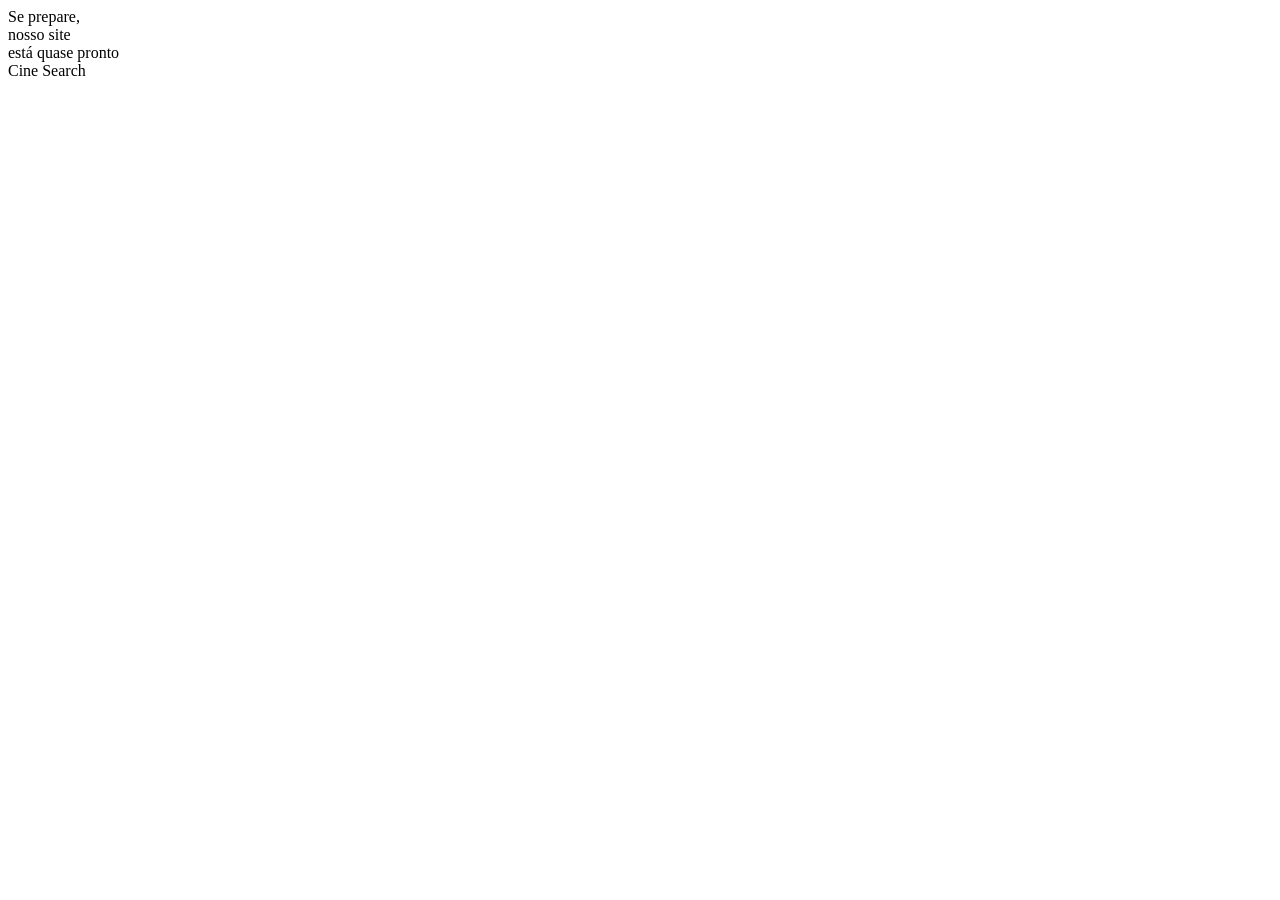
==== index.html @ e1d8bc82 "Create index.html" ====
<!DOCTYPE html>
<html lang="en">
<head>
  <meta charset="UTF-8">
  <meta http-equiv="X-UA-Compatible" content="IE=edge">
  <meta name="viewport" content="width=device-width, initial-scale=1.0">
  <title>Document</title>
</head>
<body>
  <div class="intro">Se prepare, <div class="room"> nosso site </div> está quase pronto </div>
  <div class="name">Cine Search</div>
</body>
</html>
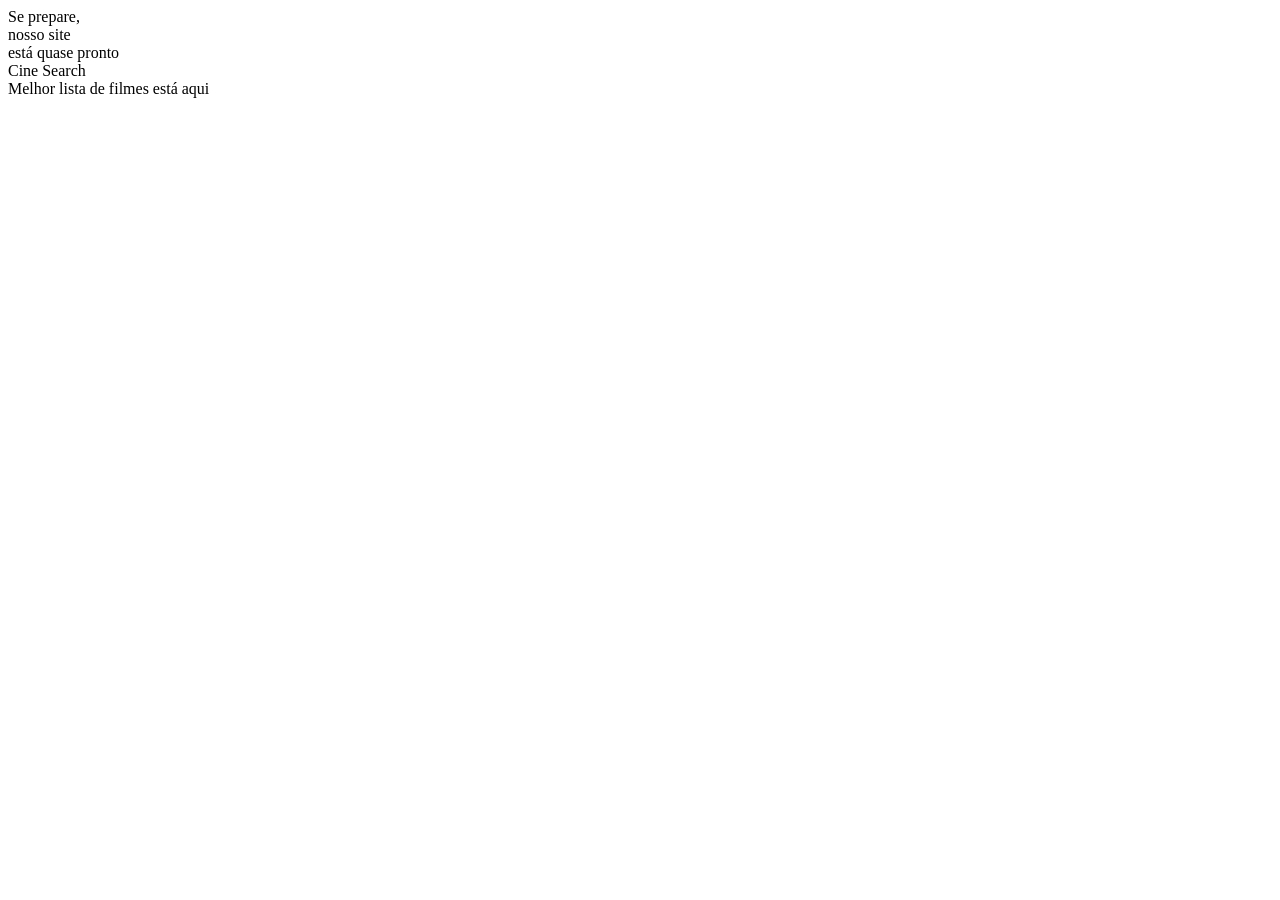
==== commit 5a6878c2: "Update index.html" ====
--- a/index.html
+++ b/index.html
@@ -9,5 +9,6 @@
 <body>
   <div class="intro">Se prepare, <div class="room"> nosso site </div> está quase pronto </div>
   <div class="name">Cine Search</div>
+  <div class="bottle">Melhor lista de filmes está aqui</div>
 </body>
 </html>
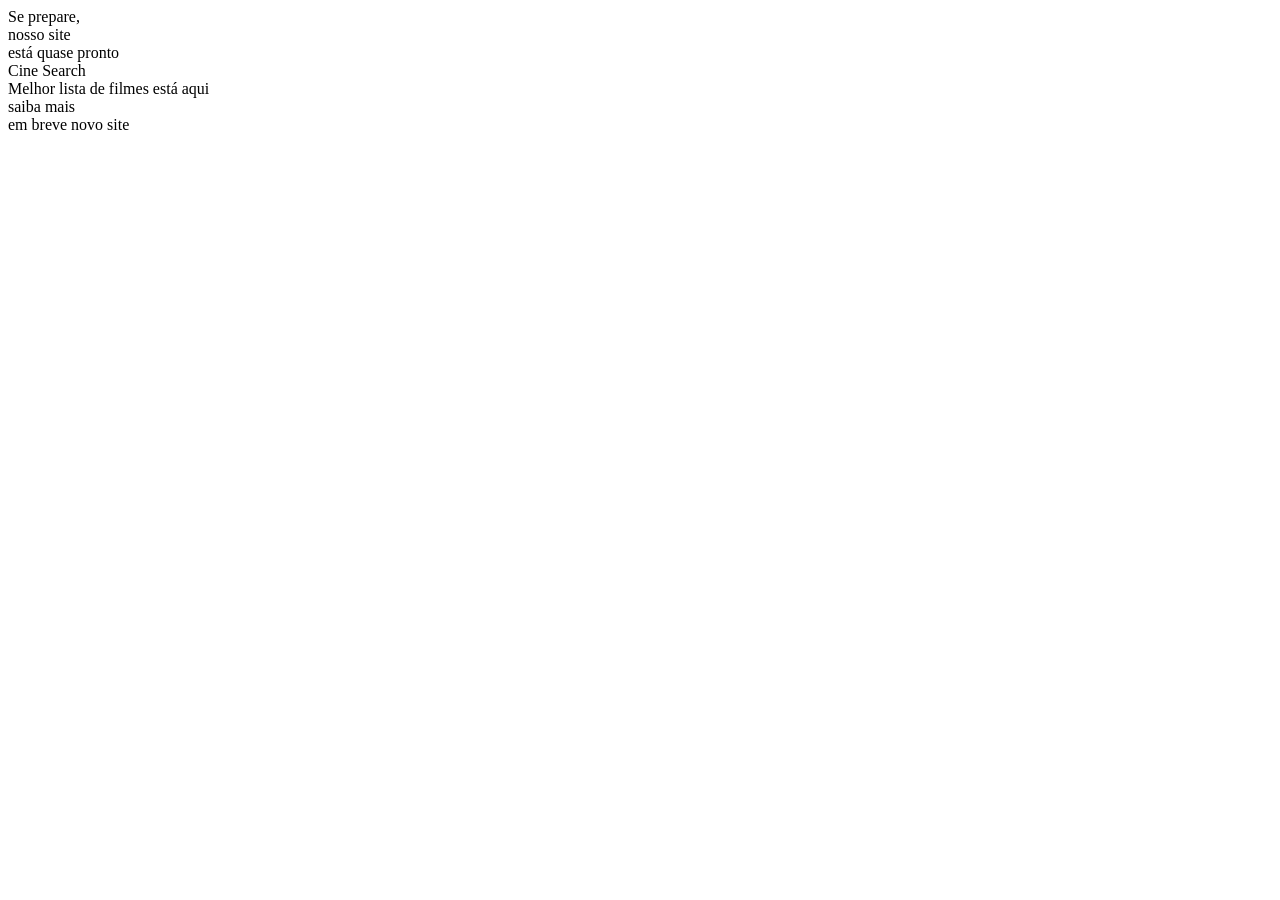
==== commit d9f8b8b4: "Update index.html" ====
--- a/index.html
+++ b/index.html
@@ -10,5 +10,19 @@
   <div class="intro">Se prepare, <div class="room"> nosso site </div> está quase pronto </div>
   <div class="name">Cine Search</div>
   <div class="bottle">Melhor lista de filmes está aqui</div>
+<div class="container">
+    <div class="row">
+        <div class="col-4">
+          saiba mais
+          </div>
+        <div class="col-4">
+          em breve novo site
+          </div>
+        <div class="col-4">
+          </div>
+    </div>
+</div>
+
+          
 </body>
 </html>
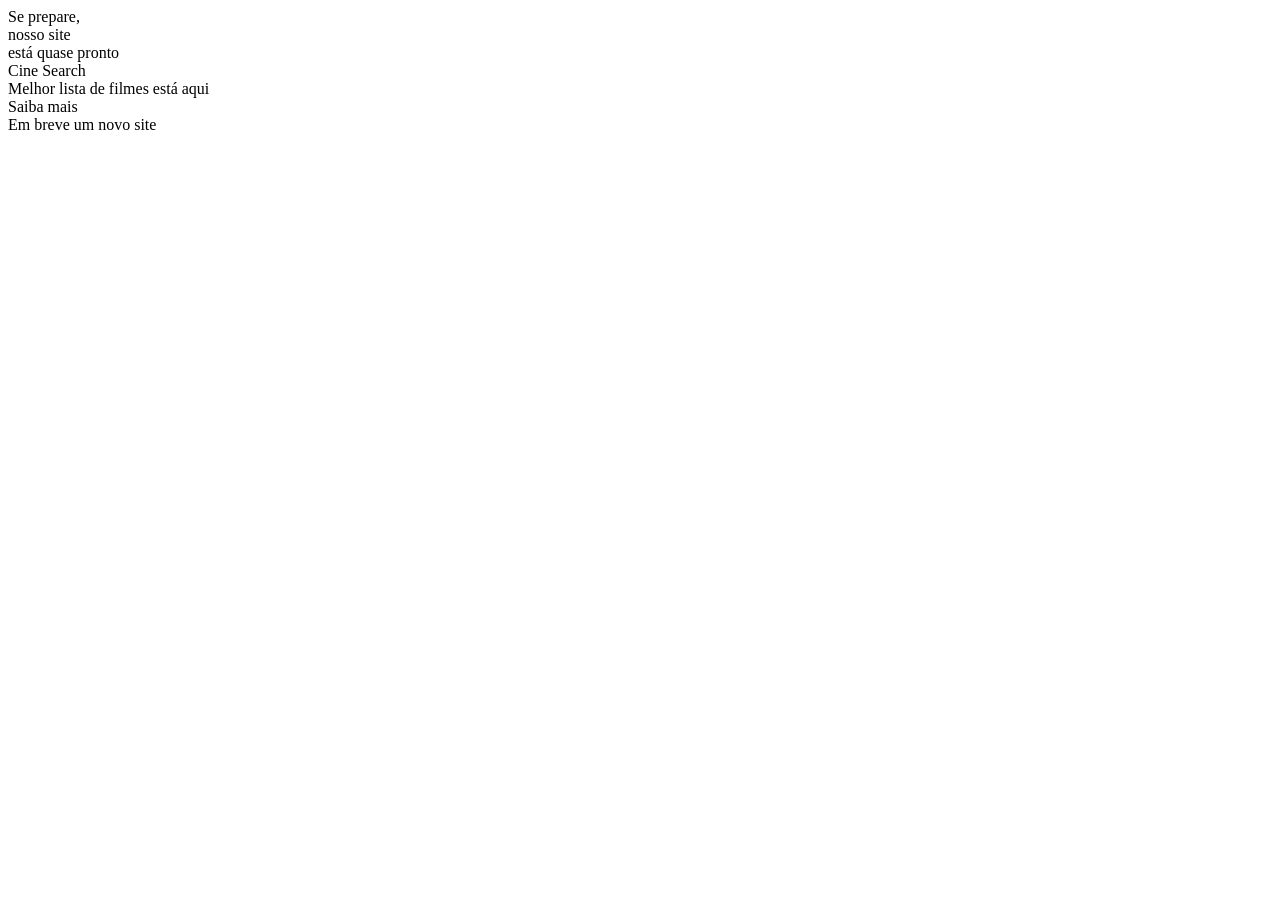
==== commit 014a4480: "Update index.html" ====
--- a/index.html
+++ b/index.html
@@ -10,19 +10,8 @@
   <div class="intro">Se prepare, <div class="room"> nosso site </div> está quase pronto </div>
   <div class="name">Cine Search</div>
   <div class="bottle">Melhor lista de filmes está aqui</div>
-<div class="container">
-    <div class="row">
-        <div class="col-4">
-          saiba mais
-          </div>
-        <div class="col-4">
-          em breve novo site
-          </div>
-        <div class="col-4">
-          </div>
-    </div>
-</div>
-
+<div class="table">Saiba mais</div>
+<div class="caixa">Em breve um novo site</div>
           
 </body>
 </html>
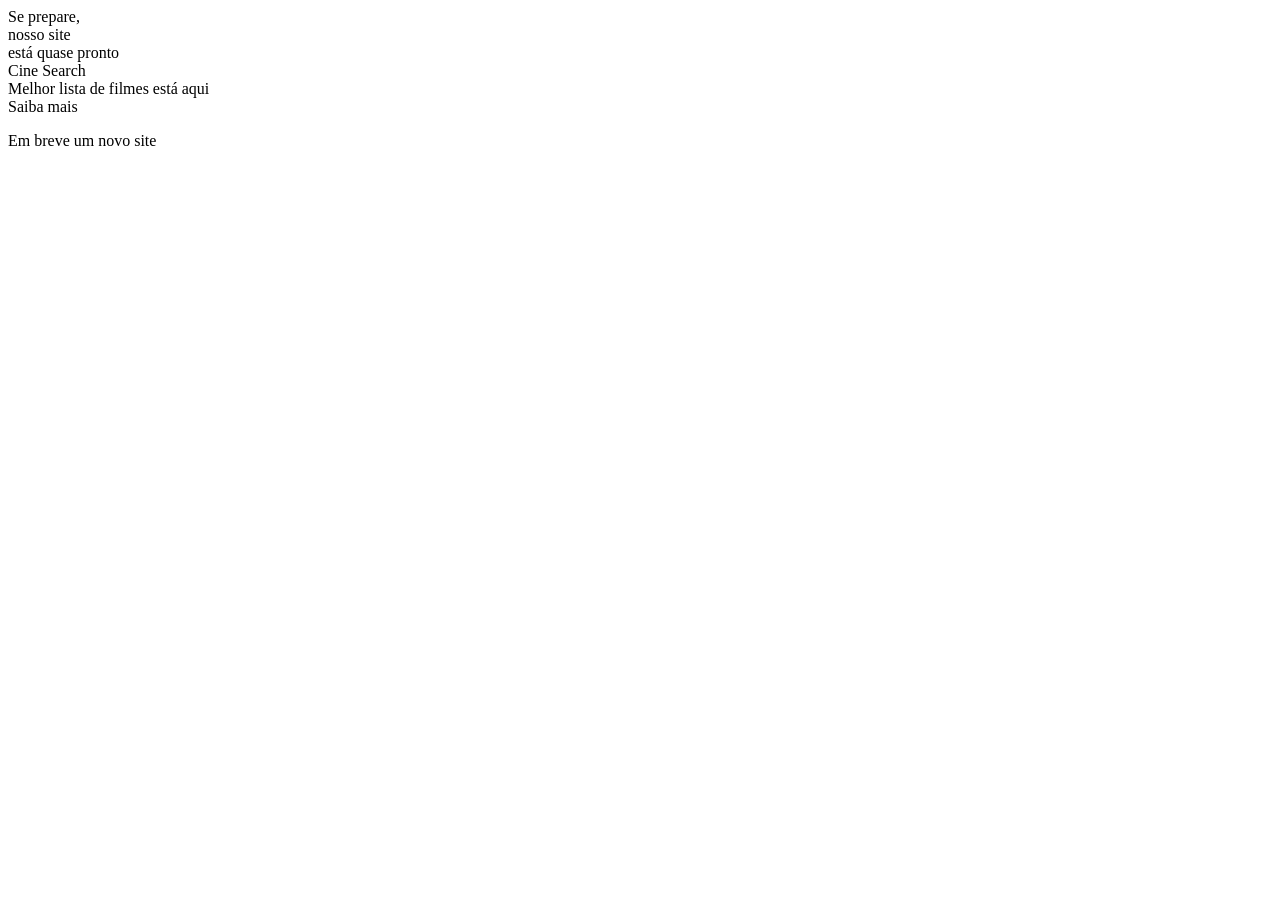
==== commit 4ab3bf35: "Update index.html" ====
--- a/index.html
+++ b/index.html
@@ -11,7 +11,9 @@
   <div class="name">Cine Search</div>
   <div class="bottle">Melhor lista de filmes está aqui</div>
 <div class="table">Saiba mais</div>
-<div class="caixa">Em breve um novo site</div>
+<div class="caixa">
+  <p>Em breve um novo site</p>
+  </div>
           
 </body>
 </html>
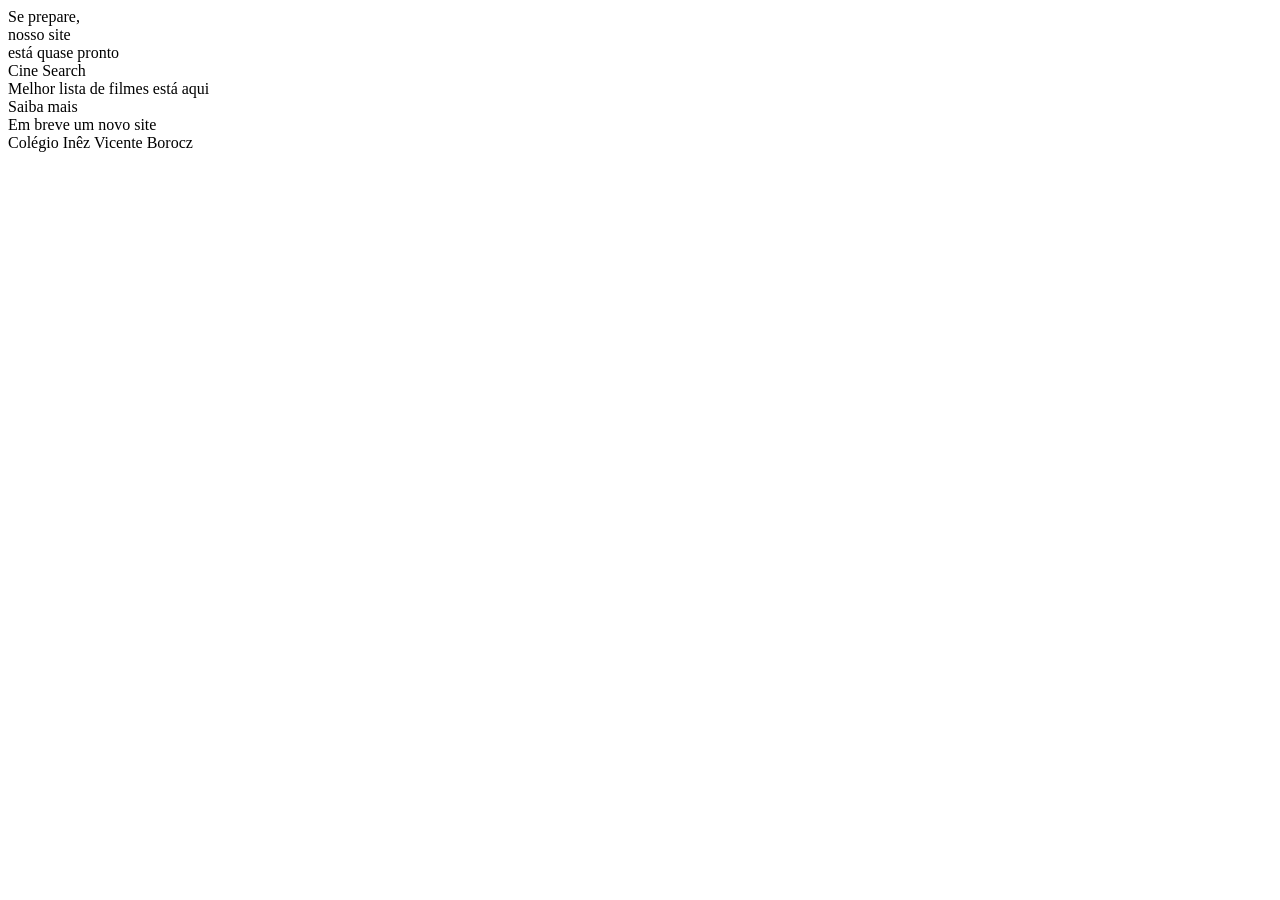
==== commit 4f366166: "Update index.html" ====
--- a/index.html
+++ b/index.html
@@ -10,10 +10,12 @@
   <div class="intro">Se prepare, <div class="room"> nosso site </div> está quase pronto </div>
   <div class="name">Cine Search</div>
   <div class="bottle">Melhor lista de filmes está aqui</div>
-<div class="table">Saiba mais</div>
-<div class="caixa">
-  <p>Em breve um novo site</p>
-  </div>
-          
+
+  <div class="container">
+   <div class="op1">Saiba mais</div>
+   <div class="op2">Em breve um novo site</div>
+   </div>
+
+          <div class="cleber">Colégio Inêz Vicente Borocz</div>
 </body>
 </html>
